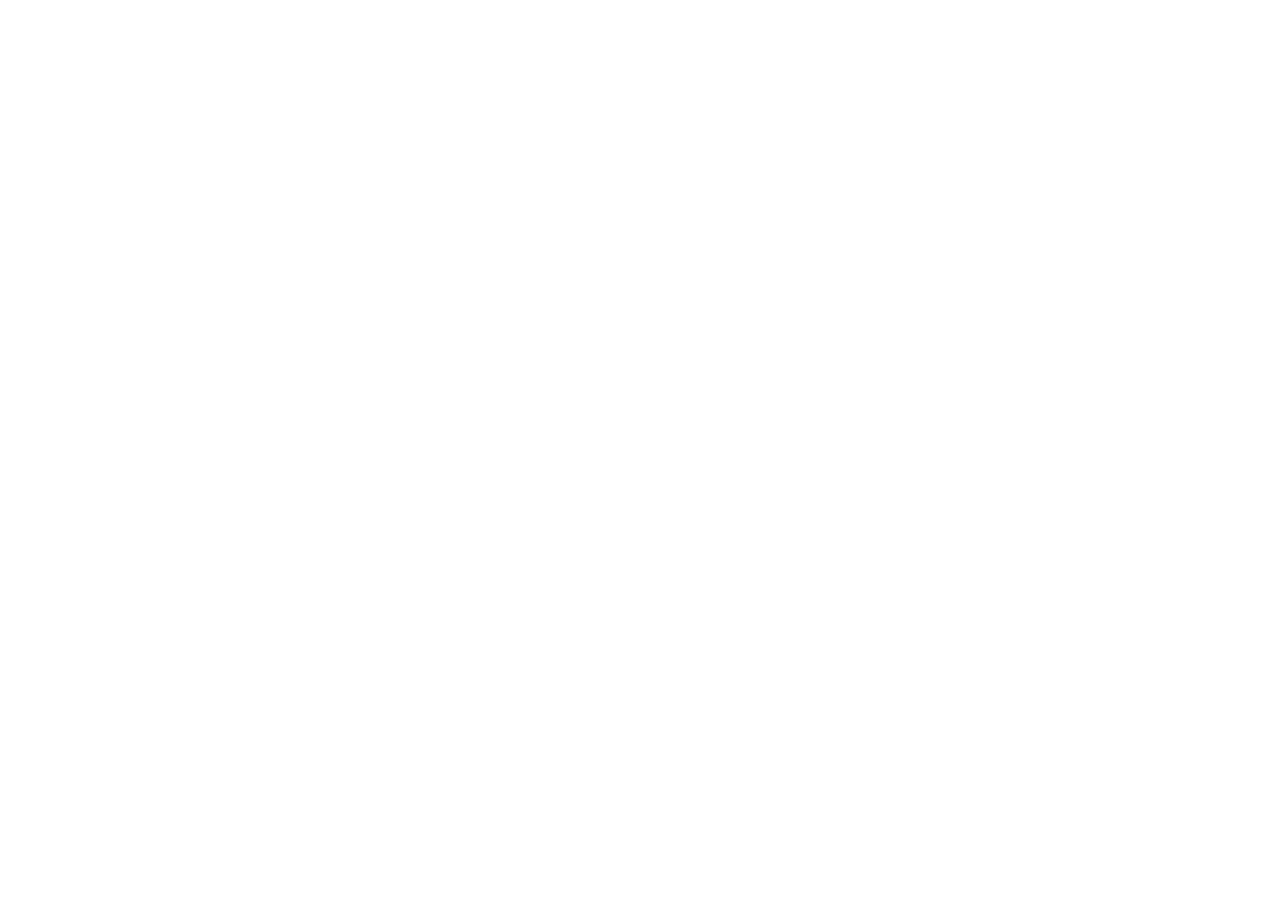
==== index.html @ 27e978a7 "Added recipes to be filled in." ====
<!DOCTYPE html>
<html lang="en">
<head>
    <meta charset="UTF-8">
    <meta name="viewport" content="width=device-width, initial-scale=1.0">
    <title>Odin Recipes</title>
</head>
<body>
    
</body>
</html>
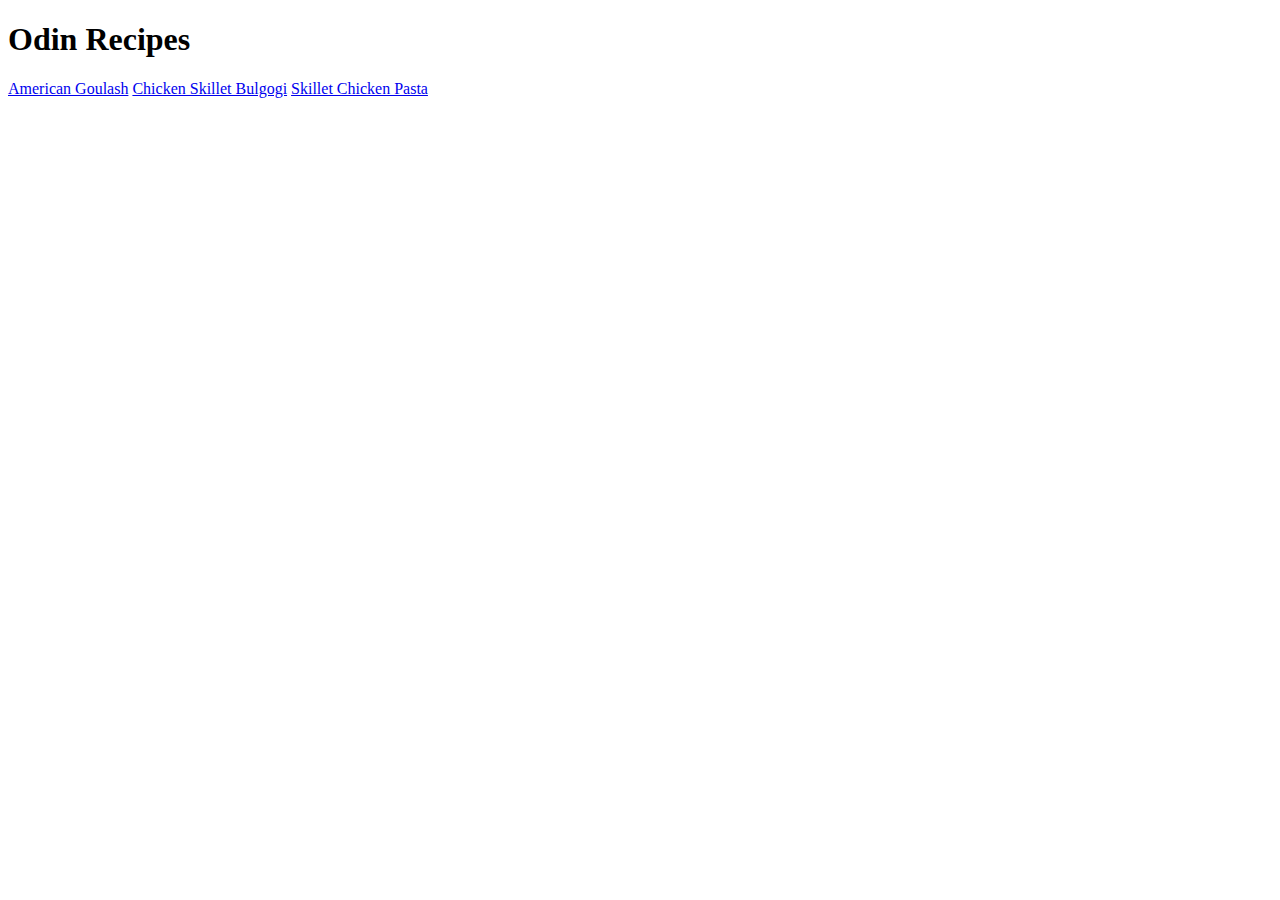
==== commit 7cff3576: "Added links and headers to recipes" ====
--- a/index.html
+++ b/index.html
@@ -6,6 +6,9 @@
     <title>Odin Recipes</title>
 </head>
 <body>
-    
+    <h1>Odin Recipes</h1>
+    <a href="recipes/american-goulash.html">American Goulash</a>
+    <a href="recipes/chicken-skillet-bulgogi.html">Chicken Skillet Bulgogi</a>
+    <a href="recipes/skillet-chicken-pasta.html">Skillet Chicken Pasta</a>
 </body>
 </html>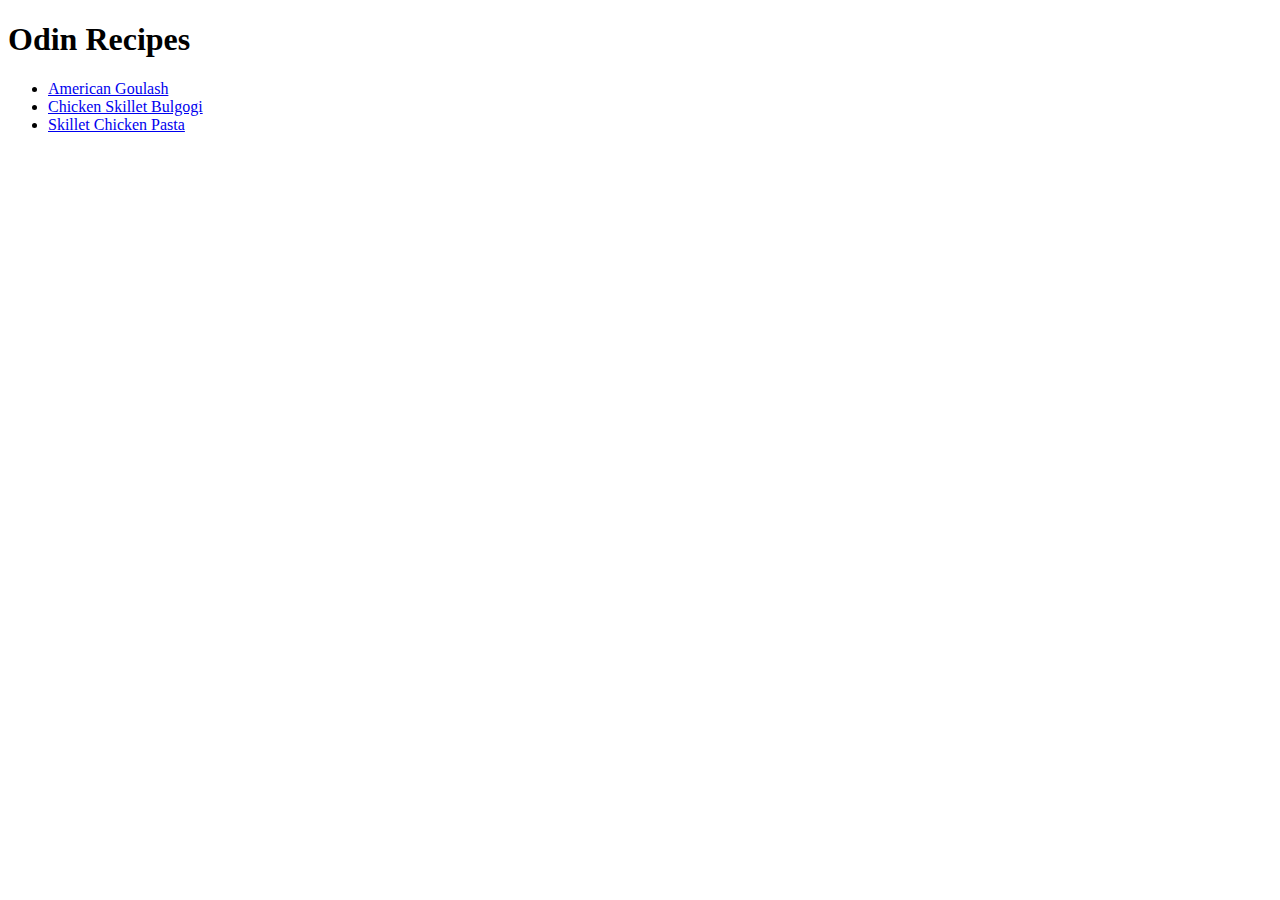
==== commit 66335d14: "Finished Goulash and Chicken Bulgogi recipe pages" ====
--- a/index.html
+++ b/index.html
@@ -7,8 +7,10 @@
 </head>
 <body>
     <h1>Odin Recipes</h1>
-    <a href="recipes/american-goulash.html">American Goulash</a>
-    <a href="recipes/chicken-skillet-bulgogi.html">Chicken Skillet Bulgogi</a>
-    <a href="recipes/skillet-chicken-pasta.html">Skillet Chicken Pasta</a>
+    <ul>
+        <li><a href="recipes/american-goulash.html">American Goulash</a></li>
+        <li><a href="recipes/chicken-skillet-bulgogi.html">Chicken Skillet Bulgogi</a></li>
+        <li><a href="recipes/skillet-chicken-pasta.html">Skillet Chicken Pasta</a></li>
+    </ul>
 </body>
 </html>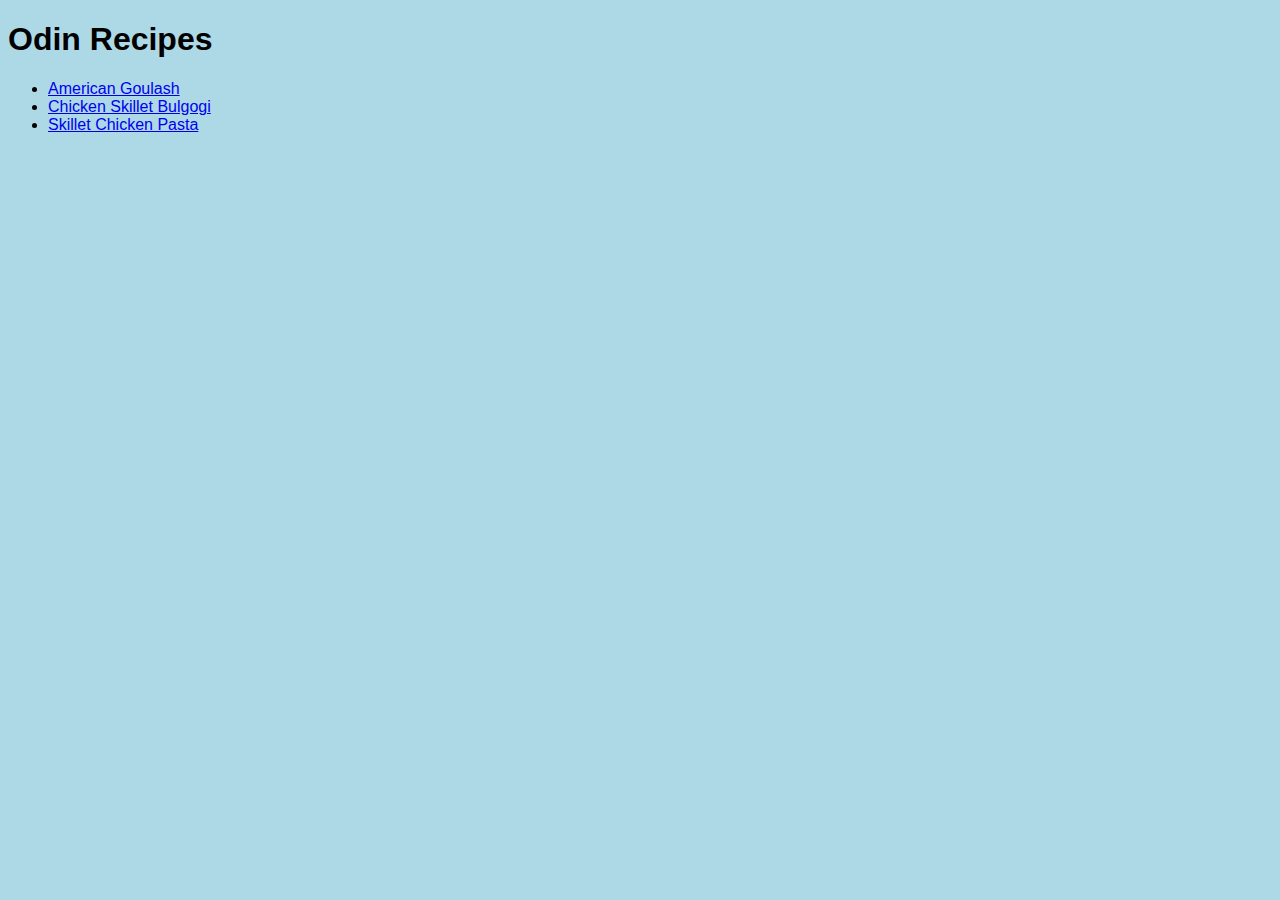
==== commit 8c988f96: "Added css file and some minor styling to all pages" ====
--- a/index.html
+++ b/index.html
@@ -1,6 +1,7 @@
 <!DOCTYPE html>
 <html lang="en">
 <head>
+    <link rel="stylesheet" href="styles.css">
     <meta charset="UTF-8">
     <meta name="viewport" content="width=device-width, initial-scale=1.0">
     <title>Odin Recipes</title>
--- a/styles.css
+++ b/styles.css
@@ -0,0 +1,9 @@
+img {
+    height: 500px;
+    width: 500px;
+}
+
+body {
+    background-color: lightblue;
+    font-family: Arial, Helvetica, sans-serif;
+}